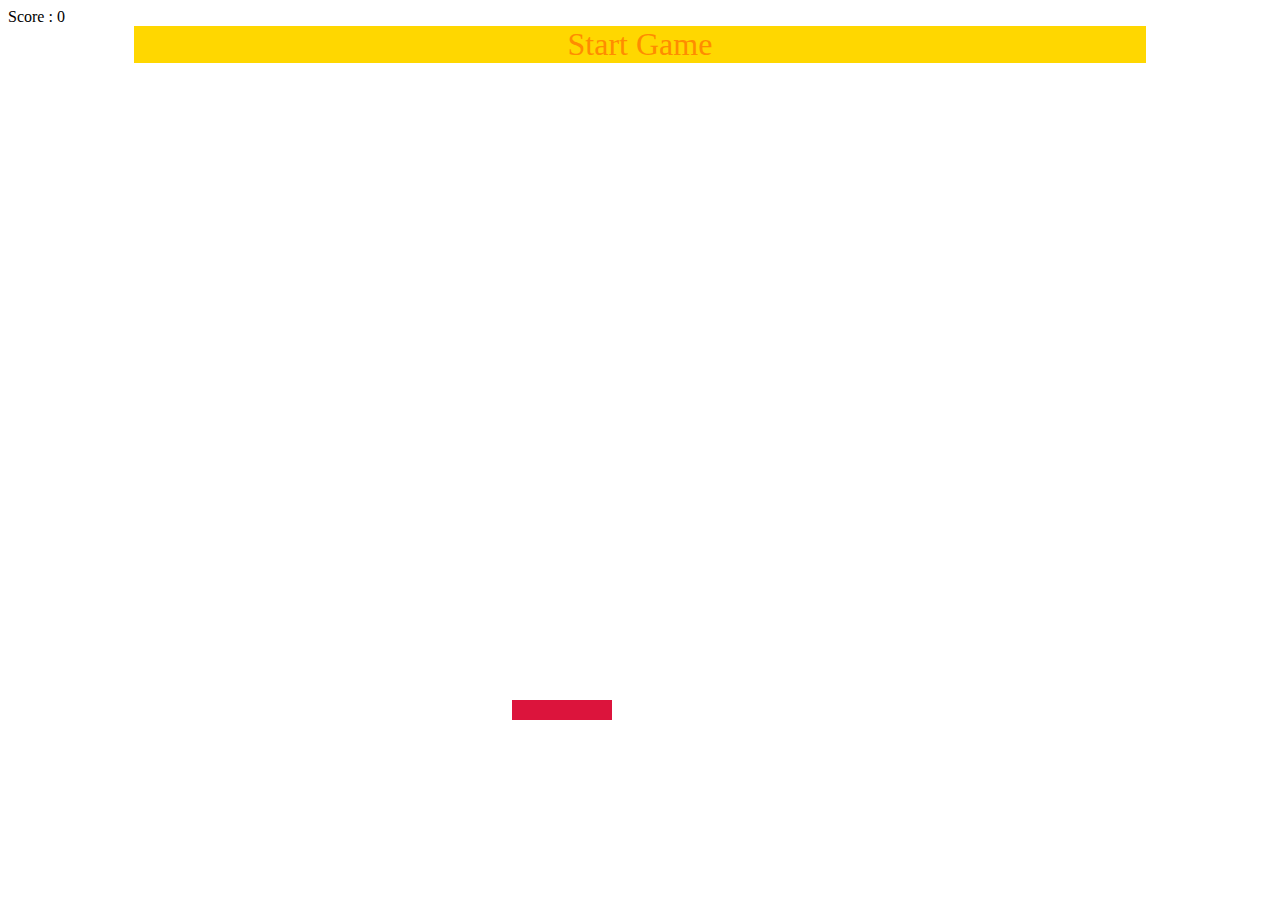
==== index.html @ c32f9019 "Add files via upload" ====
<!DOCTYPE html>
<html>
 
<head>
    <!--<script type="text/javascript" src="script.js" defer></script>-->
    <link href="style.css" type="text/css" rel="stylesheet"/>
</head>
 
<body>
    <div class="topBar"> Score : <span class="score">0</span> <span class="message"></span> </div>
    <div class="container">
        <div class="startButton">Start Game</div>
        <div class="myShip"></div>
        <div class="fireme hide"></div>
    </div>
    <!----><script>
        const btn_start = document.querySelector(".startButton");
        const myShip = document.querySelector(".myShip");
        const container = document.querySelector(".container");
        const fireme = document.querySelector(".fireme");
        const scoreOutput = document.querySelector(".score");
        const containerDim = container.getBoundingClientRect();
        const message = document.querySelector(".message");
        btn_start.addEventListener("click", startGame);
        let player = {
            score: 0
            , speed: 5
            , gameOver: true
            , fire: false
            , alienSpeed: 5
        };
        let keyV = {};
        document.addEventListener("keydown", function (e) {
            let key = e.keyCode;
            if (key === 37) {
                keyV.left = true;
            }
            else if (key === 39) {
                keyV.right = true;
            }
            else if (key === 38 || key === 32) {
                if (!player.fire) {
                    addShoot();
                }
            }
        })
        document.addEventListener("keyup", function (e) {
            let key = e.keyCode;
            if (key === 37) {
                keyV.left = false;
            }
            else if (key === 39) {
                keyV.right = false;
            }
        })
 
        function gameOver() {
            btn_start.style.display = "block";
            btn_start.innerHTML = "Restart";
            player.fire = true;
            fireme.classList.add("hide");
        }
 
        function clearAliens() {
            let tempAliens = document.querySelectorAll(".alien");
            for (let x = 0; x < tempAliens.length; x++) {
                tempAliens[x].parentNode.removeChild(tempAliens[x]);
            }
        }
 
        function startGame() {
            if (player.gameOver) {
                clearAliens();
                player.gameOver = false;
                btn_start.style.display = "none";
                player.alienSpeed = 12;
                player.score = 0;
                player.fire = false;
                scoreOutput.textContent = player.score;
                setupAliens(20);
                messageOutput("start game");
                player.animFrame = requestAnimationFrame(update);
            }
        }
 
        function setupAliens(num) {
            let tempWidth = 70;
            let lastCol = containerDim.width - tempWidth;
            let row = {
                x: containerDim.left + 50
                , y: 50
            }
            for (let x = 0; x < num; x++) {
                if (row.x > (lastCol - tempWidth)) {
                    row.y += 70;
                    row.x = containerDim.left + 50
                }
                alienMaker(row, tempWidth);
                row.x += tempWidth + 20;
            }
        }
 
        function randomColor() {
            return "#" + Math.random().toString(16).substr(-6);
        }
 
        function alienMaker(row, tempWidth) {
        
            if(row.y > (containerDim.height - 200)){
                return;
            }
            let div = document.createElement("div");
            div.classList.add("alien");
            div.style.backgroundColor = randomColor();
            let eye1 = document.createElement("span");
            eye1.classList.add("eye");
            eye1.style.left = "10px";
            div.appendChild(eye1);
            let eye2 = document.createElement("span");
            eye2.classList.add("eye");
            eye2.style.right = "10px";
            div.appendChild(eye2);
            let mouth = document.createElement("span");
            mouth.classList.add("mouth");
            div.appendChild(mouth);
            div.style.width = tempWidth + "px";
            div.xpos = Math.floor(row.x);
            div.ypos = Math.floor(row.y);
            div.style.left = div.xpos + "px";
            div.style.top = div.ypos + "px";
            div.directionMove = 1;
            container.appendChild(div);
        }
 
        function addShoot() {
            player.fire = true;
            fireme.classList.remove("hide");
            fireme.xpos = (myShip.offsetLeft + (myShip.offsetWidth / 2));
            fireme.ypos = myShip.offsetTop - 10;
            fireme.style.left = fireme.xpos + "px";
            fireme.style.top = fireme.ypos + "px";
        }
 
        function isCollide(a, b) {
            let aRect = a.getBoundingClientRect();
            let bRect = b.getBoundingClientRect();
            return !(
                (aRect.bottom < bRect.top) || (aRect.top > bRect.bottom) || (aRect.right < bRect.left) || (aRect.left > bRect.right))
        }
 
        function messageOutput(mes) {
            message.innerHTML = mes;
        }
 
        function update() {
            if (!player.gameOver) {
                let tempAliens = document.querySelectorAll(".alien");
                if (tempAliens.length == 0) {
                    player.gameOver = true;
                    messageOutput("You Won");
                    gameOver();
                }
                for (let x = tempAliens.length - 1; x > -1; x--) {
                    let el = tempAliens[x];
                    if (isCollide(el, fireme)) {
                        messageOutput("points");
                        player.alienSpeed++;
                        player.score++;
                        scoreOutput.textContent = player.score;
                        player.fire = false;
                        fireme.classList.add("hide");
                        el.parentNode.removeChild(el);
                        fireme.ypos = containerDim.height + 100;
                    }
                    if (el.xpos > (containerDim.width - el.offsetWidth) || el.xpos < containerDim.left) {
                        el.directionMove *= -1;
                        el.ypos += 40;
                        if (el.ypos > (myShip.offsetTop - 50)) {
                            messageOutput("Game Over");
                            player.gameOver = true;
                            gameOver();
                        }
                    }
                    el.xpos += (player.alienSpeed * el.directionMove);
                    el.style.left = el.xpos + "px";
                    el.style.top = el.ypos + "px";
                }
                let tempPos = myShip.offsetLeft;
                if (player.fire) {
                    if (fireme.ypos > 0) {
                        fireme.ypos -= 15;
                        fireme.style.top = fireme.ypos + "px";
                    }
                    else {
                        player.fire = false;
                        fireme.classList.add("hide");
                        fireme.ypos = containerDim.height + 100;
                    }
                }
                if (keyV.left && tempPos > containerDim.left) {
                    tempPos -= player.speed;
                }
                if (keyV.right && (tempPos + myShip.offsetWidth) < containerDim.right) {
                    tempPos += player.speed;
                }
                myShip.style.left = tempPos + "px";
                player.animFrame = requestAnimationFrame(update);
            }
        }
    </script>
</body> 
</html>
---- style.css ----
.container {
    width: 80%;
    height: 80%;
    margin-left: 10%;
    background-color: black;
    overflow: hidden;
}

.startButton {
    text-align: center;
        font-size: 2em;
        color: darkorange;
        background-color: gold;
}

.myShip {
    position: absolute;
        left: 40%;
        bottom: 20%;
        background-color: crimson;
        width: 100px;
        height: 20px;
}

.fireme {
    position: absolute;
        top: 0;
        left: 0;
        width: 25px;
        height: 52px;
        border-radius: 50%;
        background-color: green;
}

.hide {
    display: none;
}

.alien {
    position: absolute;
    display: inline-block;
    top: 0;
    left: 0;
    width: 80px;
    height: 50px;
    padding: 5px;
    color: white;
    background-color: blue;
    box-shadow: 0px 1px 8px 0px black;
    font-size: 1em;
    text-align: center;
    border-radius: 10px;
}

.eye {
    position: absolute;
    width: 20px;
    border-radius: 25%;
    color: black;
    height: 20px;
    background-color: aliceblue;
}

.eye::after {
    content: "\2022";
}

.mouth {
    position: absolute;
    width: 70%;
    height: 2px;
    bottom: 10px;
    left: 10%;
    border: 4px dotted white;
    background-color: black;
}

.topbar {
    height: 50px;
    width: 100%;
    background-color: black;
    color: white;
    text-align: center;
    font-size: 2em;
}
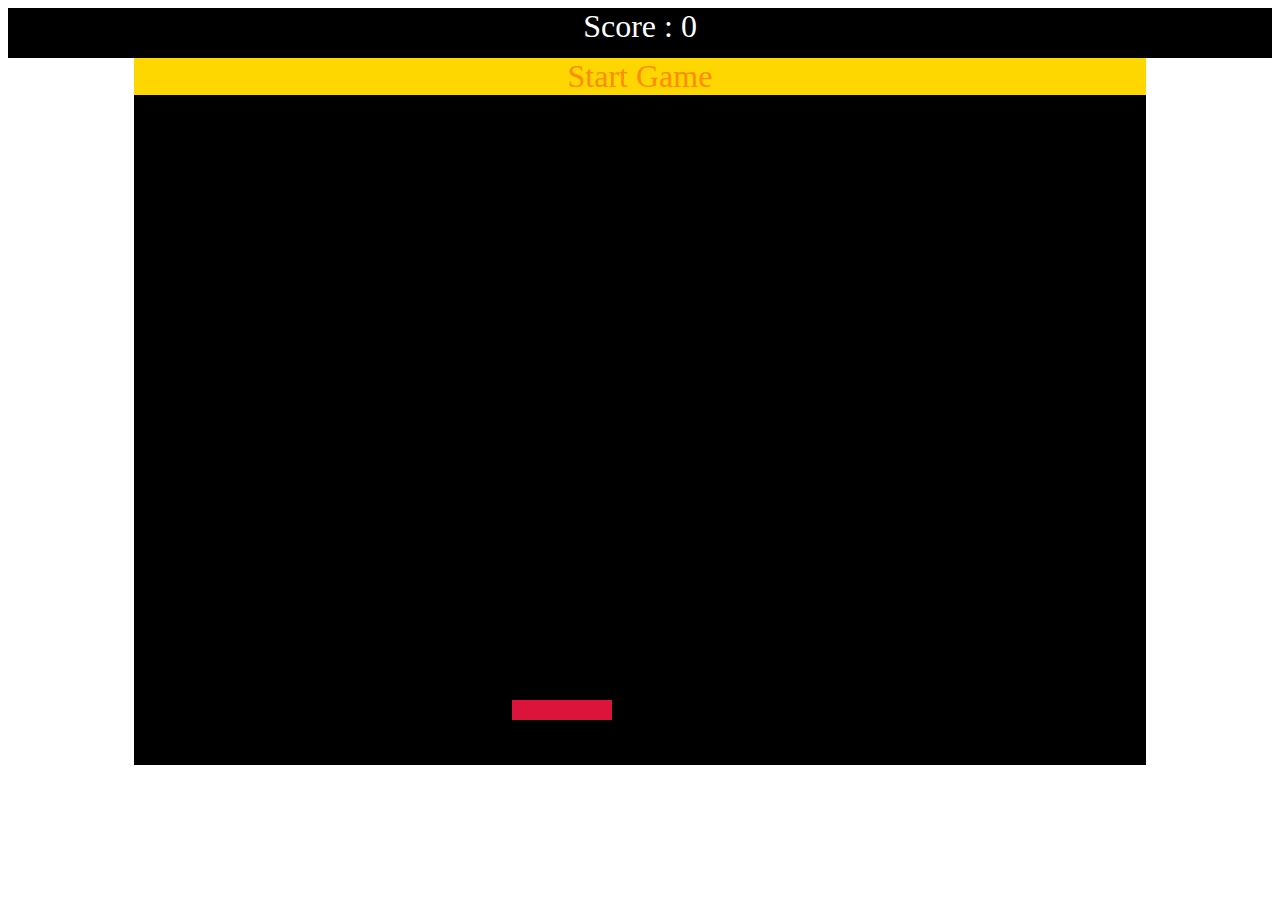
==== commit 322f9a02: "Add files via upload" ====
--- a/index.html
+++ b/index.html
@@ -1,9 +1,96 @@
-<!DOCTYPE html>
 <html>
  
 <head>
     <!--<script type="text/javascript" src="script.js" defer></script>-->
-    <link href="style.css" type="text/css" rel="stylesheet"/>
+   <!--<link href="style.css" type="text/css" rel="stylesheet"/>-->
+    <style>
+            .container {
+                width: 80%;
+                height: 80%;
+                margin-left: 10%;
+                background-color: black;
+                overflow: hidden;
+            }
+            
+            .startButton {
+                text-align: center;
+                    font-size: 2em;
+                    color: darkorange;
+                    background-color: gold;
+            }
+            
+            .myShip {
+                position: absolute;
+                    left: 40%;
+                    bottom: 20%;
+                    background-color: crimson;
+                    width: 100px;
+                    height: 20px;
+            }
+            
+            .fireme {
+                position: absolute;
+                    top: 0;
+                    left: 0;
+                    width: 25px;
+                    height: 52px;
+                    border-radius: 50%;
+                    background-color: green;
+            }
+            
+            .hide {
+                display: none;
+            }
+            
+            .alien {
+                position: absolute;
+                display: inline-block;
+                top: 0;
+                left: 0;
+                width: 80px;
+                height: 50px;
+                padding: 5px;
+                color: white;
+                background-color: blue;
+                box-shadow: 0px 1px 8px 0px black;
+                font-size: 1em;
+                text-align: center;
+                border-radius: 10px;
+            }
+            
+            .eye {
+                position: absolute;
+                width: 20px;
+                border-radius: 25%;
+                color: black;
+                height: 20px;
+                background-color: aliceblue;
+            }
+            
+            .eye::after {
+                content: "\2022";
+            }
+            
+            .mouth {
+                position: absolute;
+                width: 70%;
+                height: 2px;
+                bottom: 10px;
+                left: 10%;
+                border: 4px dotted white;
+                background-color: black;
+            }
+            
+            .topbar {
+                height: 50px;
+                width: 100%;
+                background-color: black;
+                color: white;
+                text-align: center;
+                font-size: 2em;
+            }
+        </style>
+    
 </head>
  
 <body>
